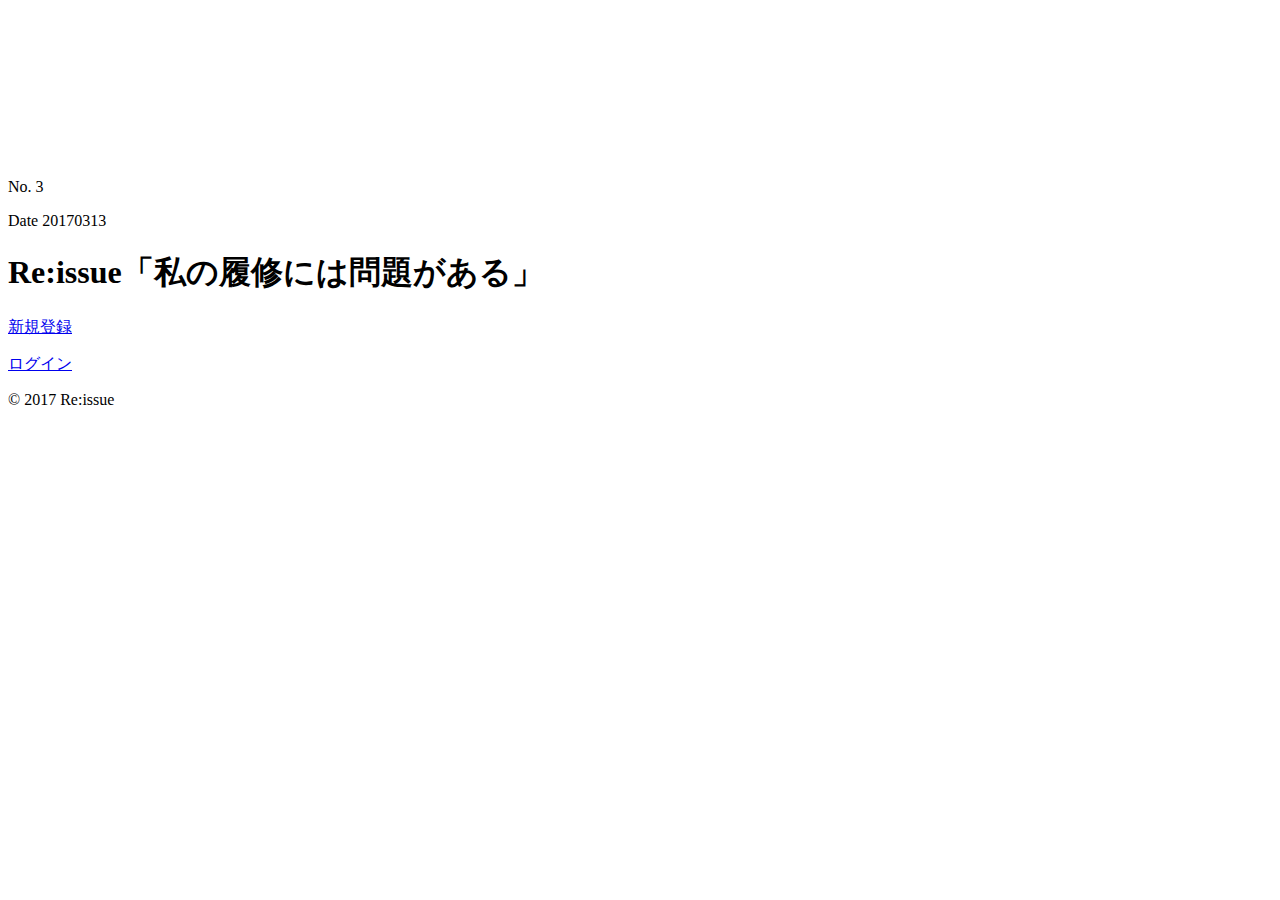
==== public_html/index.html @ 97d4095f "Add files via upload" ====
<!DOCTYPE html>
<!-- Chrome以外では見ちゃダメ -->
<html lang="ja">
    <head>
        <meta charset="UTF-8">
        <meta name="viewport" content="width=device-width,initial-scale=1.0,user-scalable=0">
        <title>Re:issue</title>
        <meta name="description" content="私の履修には問題がある。" />
        <link rel="stylesheet" href="/css/index.css"/>
    </head>

    <body>
        <svg class="defs"></svg>
        
        
            <header class="header">
                <div class="header-inner">
                    <div class="date-box">
                        <p class="page-number"><span>No. </span><span>3</span></p>
                        <p class="date">Date  <span>2017</span><span>03</span><span>13</span></p>
                    </div>
                    <h1>Re:issue「<span class="subject">私の履修には問題がある</span>」</h1>
                </div>
            </header>
            
            <main class="main">
                <div class="top-box">
                    
                    <p class="register-page-btn"><a class="re-btn" href="/register.html">新規登録</a></p>
                    <p class="login-page-btn"><a class="re-btn" href="/user.html">ログイン</a></p>
                    
                </div><!-- container -->
                
            </main>
            
            <footer class="footer">
                <p class="copyright">&copy; 2017 Re:issue</p>
            </footer>

    </body>
</html>
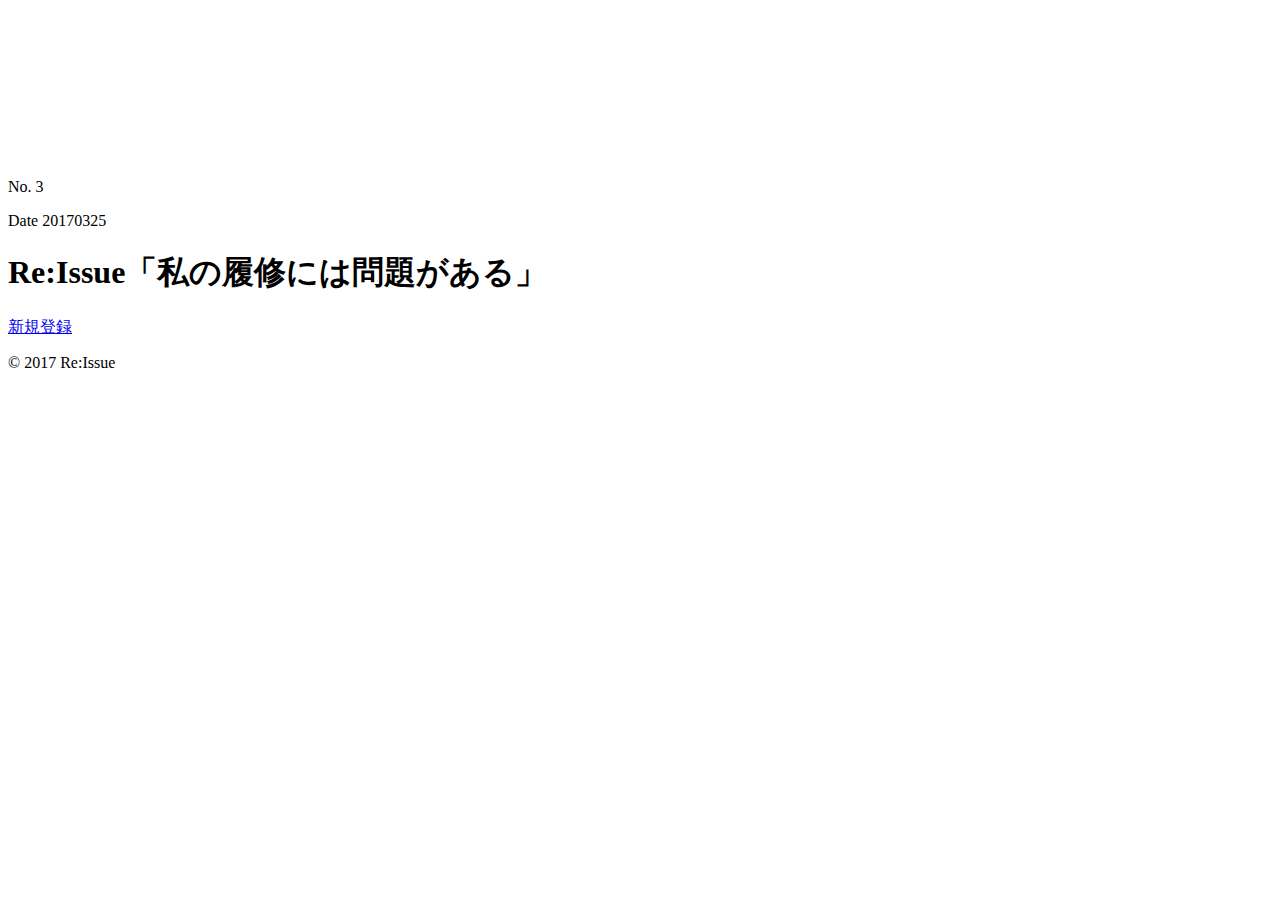
==== commit a0bbb976: "Add files via upload" ====
--- a/public_html/index.html
+++ b/public_html/index.html
@@ -4,7 +4,7 @@
     <head>
         <meta charset="UTF-8">
         <meta name="viewport" content="width=device-width,initial-scale=1.0,user-scalable=0">
-        <title>Re:issue</title>
+        <title>Re:Issue</title>
         <meta name="description" content="私の履修には問題がある。" />
         <link rel="stylesheet" href="/css/index.css"/>
     </head>
@@ -17,25 +17,48 @@
                 <div class="header-inner">
                     <div class="date-box">
                         <p class="page-number"><span>No. </span><span>3</span></p>
-                        <p class="date">Date  <span>2017</span><span>03</span><span>13</span></p>
+                        <p class="date">Date  <span>2017</span><span>03</span><span>25</span></p>
                     </div>
-                    <h1>Re:issue「<span class="subject">私の履修には問題がある</span>」</h1>
+                    <h1>Re:Issue「<span class="subject">私の履修には問題がある</span>」</h1>
                 </div>
             </header>
             
             <main class="main">
                 <div class="top-box">
-                    
                     <p class="register-page-btn"><a class="re-btn" href="/register.html">新規登録</a></p>
-                    <p class="login-page-btn"><a class="re-btn" href="/user.html">ログイン</a></p>
+                    <p id="loginBtn" class="login-page-btn"><a class="re-btn" href="/user.html">ログイン</a></p>
                     
                 </div><!-- container -->
                 
             </main>
             
             <footer class="footer">
-                <p class="copyright">&copy; 2017 Re:issue</p>
+                <p class="copyright">&copy; 2017 Re:Issue</p>
             </footer>
+        
+        <script>
+            
+            var loginBtn = document.getElementById("loginBtn");
+            
+            function getCookie(key) {
+                var cookies = document.cookie;
+                var cookieItem = cookies.split(";");
+                for (i = 0; i < cookieItem.length; i++) {
+                    var elem = cookieItem[i].split("=");
+                    if (elem[0].trim() === key) {
+                        return unescape(elem[1]);
+                    } else {
+                        continue;
+                    }
+                }
+            }
+            
+            // 初回は登録のみ
+            if ( !getCookie("user_id") || !getCookie("user_name")) {
+                loginBtn.parentNode.removeChild(loginBtn);
+            }
+        
+        </script>
 
     </body>
 </html>